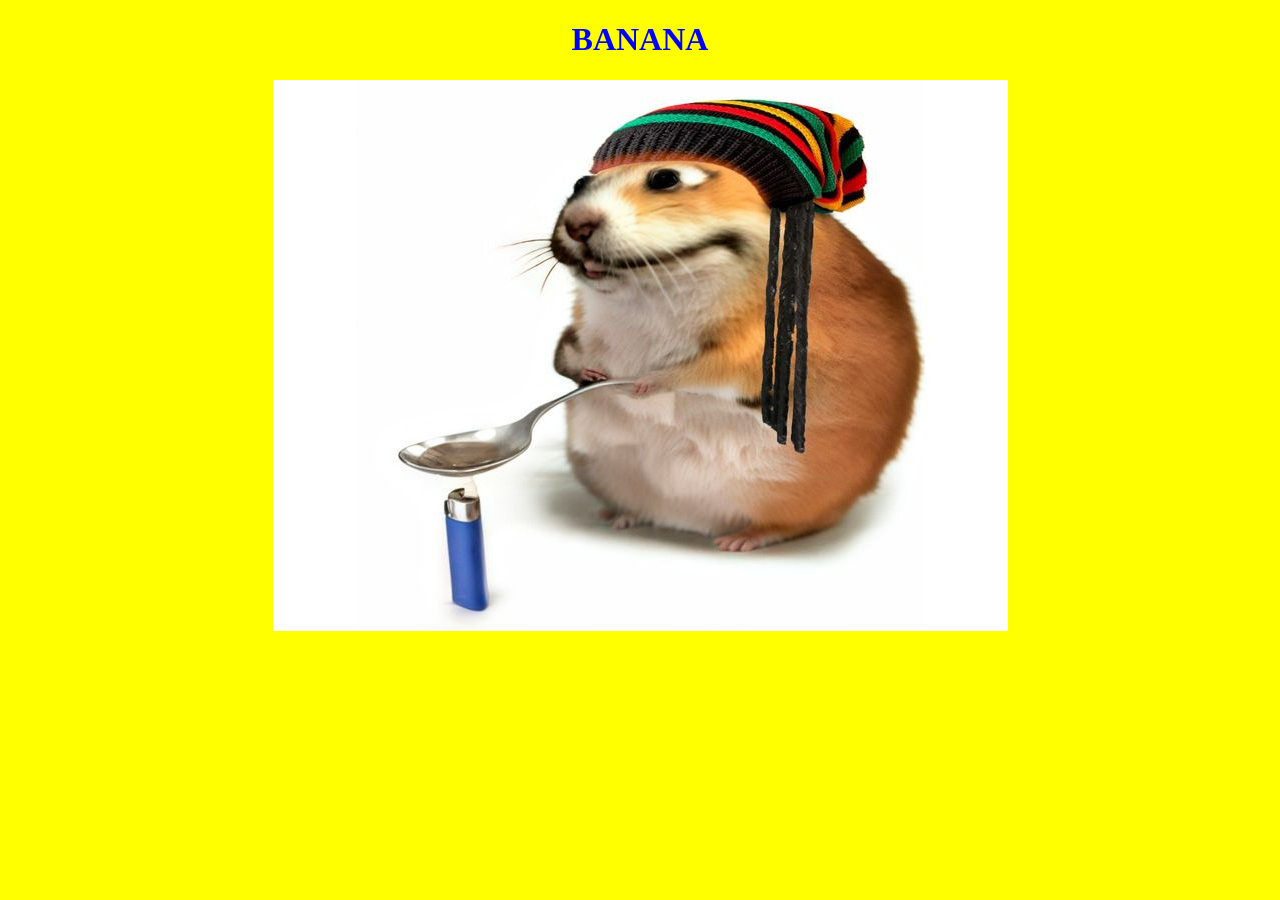
==== sitefolder/index.html @ 9cea61c3 "Add files via upload" ====
<!DOCTYPE html>
<html lang="ru">
<head>
<meta charset="UTF-8">
<title>site of banana</title>
<link rel="stylesheet" href="style.css"
</head>
<body bgcolor=yellow>
<div class="white-block" style="text-align: center;">
<p>
<h1 align="center" style="color:blue;" >BANANA</h1>
</p>
<p>
<IMG  SRC="banan.jpeg" ALT="банан" align="center">
</p>
</div>
<script src="script.js"></script>
</body>
</html>
---- sitefolder/style.css ----
body{
bgcolor:
}
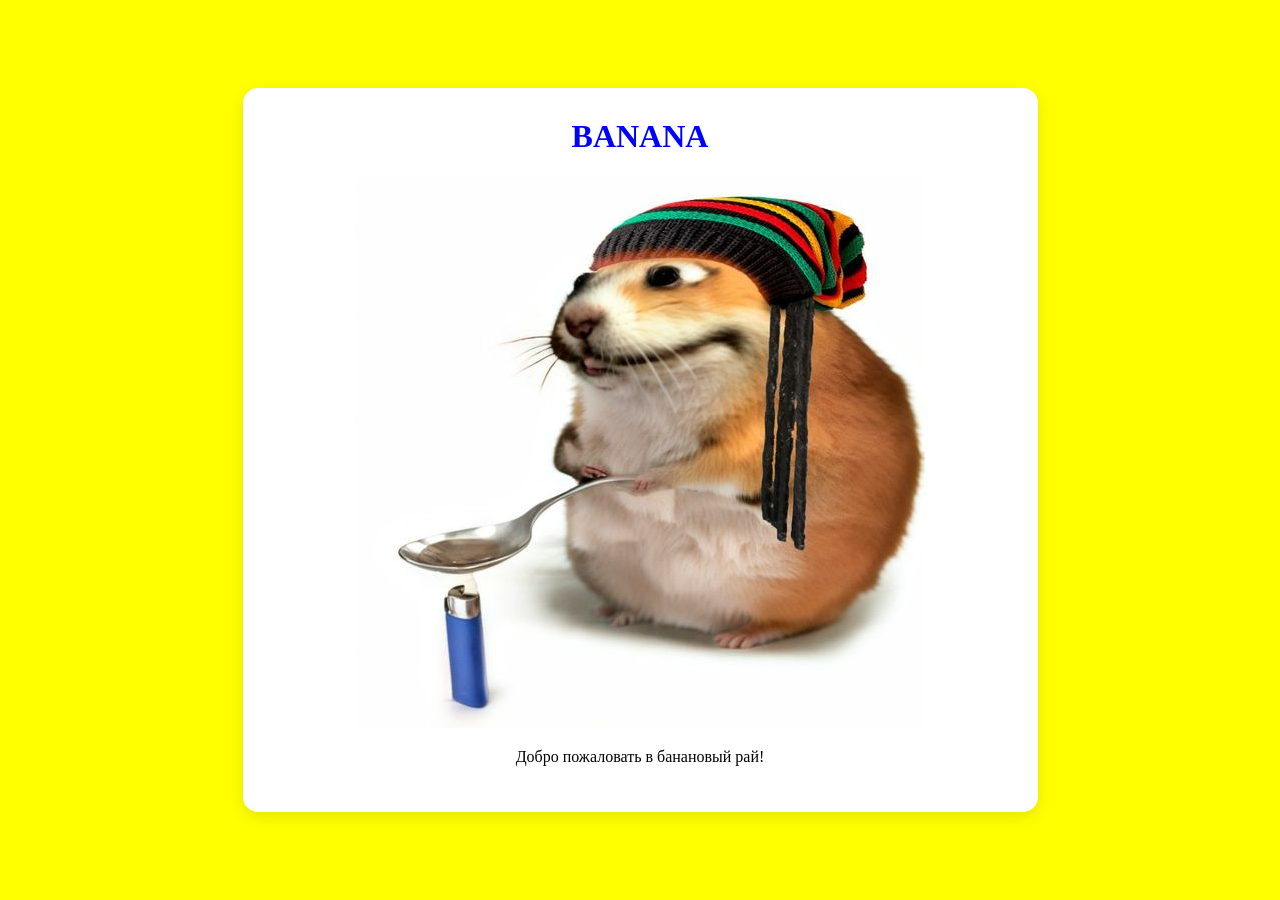
==== commit 992873d8: "Add files via upload" ====
--- a/sitefolder/index.html
+++ b/sitefolder/index.html
@@ -1,20 +1,21 @@
-
 <!DOCTYPE html>
 <html lang="ru">
 <head>
-<meta charset="UTF-8">
-<title>site of banana</title>
-<link rel="stylesheet" href="style.css"
+    <meta charset="UTF-8">
+    <meta name="viewport" content="width=device-width, initial-scale=1.0">
+    <title>Site of Banana</title>
+    <link rel="stylesheet" href="style.css"> 
 </head>
-<body bgcolor=yellow>
-<div class="white-block" style="text-align: center;">
-<p>
-<h1 align="center" style="color:blue;" >BANANA</h1>
-</p>
-<p>
-<IMG  SRC="banan.jpeg" ALT="банан" align="center">
-</p>
-</div>
-<script src="script.js"></script>
+<body> <div class="white-block">
+        <h1>BANANA</h1>
+        
+        <div class="image-container">
+            <img src="banan.jpeg" alt="банан">
+        </div>
+        
+        <p>Добро пожаловать в банановый рай!</p>
+    </div>
+
+    <script src="script.js"></script>
 </body>
 </html>
--- a/sitefolder/style.css
+++ b/sitefolder/style.css
@@ -1,3 +1,31 @@
-body{
-bgcolor:
+/* Цвет фона страницы */
+body {
+    background-color: yellow;
+    display: flex;
+    justify-content: center;
+    align-items: center;
+    min-height: 100vh;
+    margin: 0;
+}
+
+/* Белый прямоугольник */
+.white-block {
+    background-color: white;
+    padding: 30px;
+    border-radius: 15px;
+    text-align: center; /* Центрирует текст и картинки внутри */
+    box-shadow: 0 5px 15px rgba(0,0,0,0.1);
+}
+
+/* Синий заголовок */
+h1 {
+    color: blue;
+    margin-top: 0;
+}
+
+/* Настройка картинки */
+img {
+    max-width: 100%;
+    height: auto;
+    border-radius: 10px;
 }
